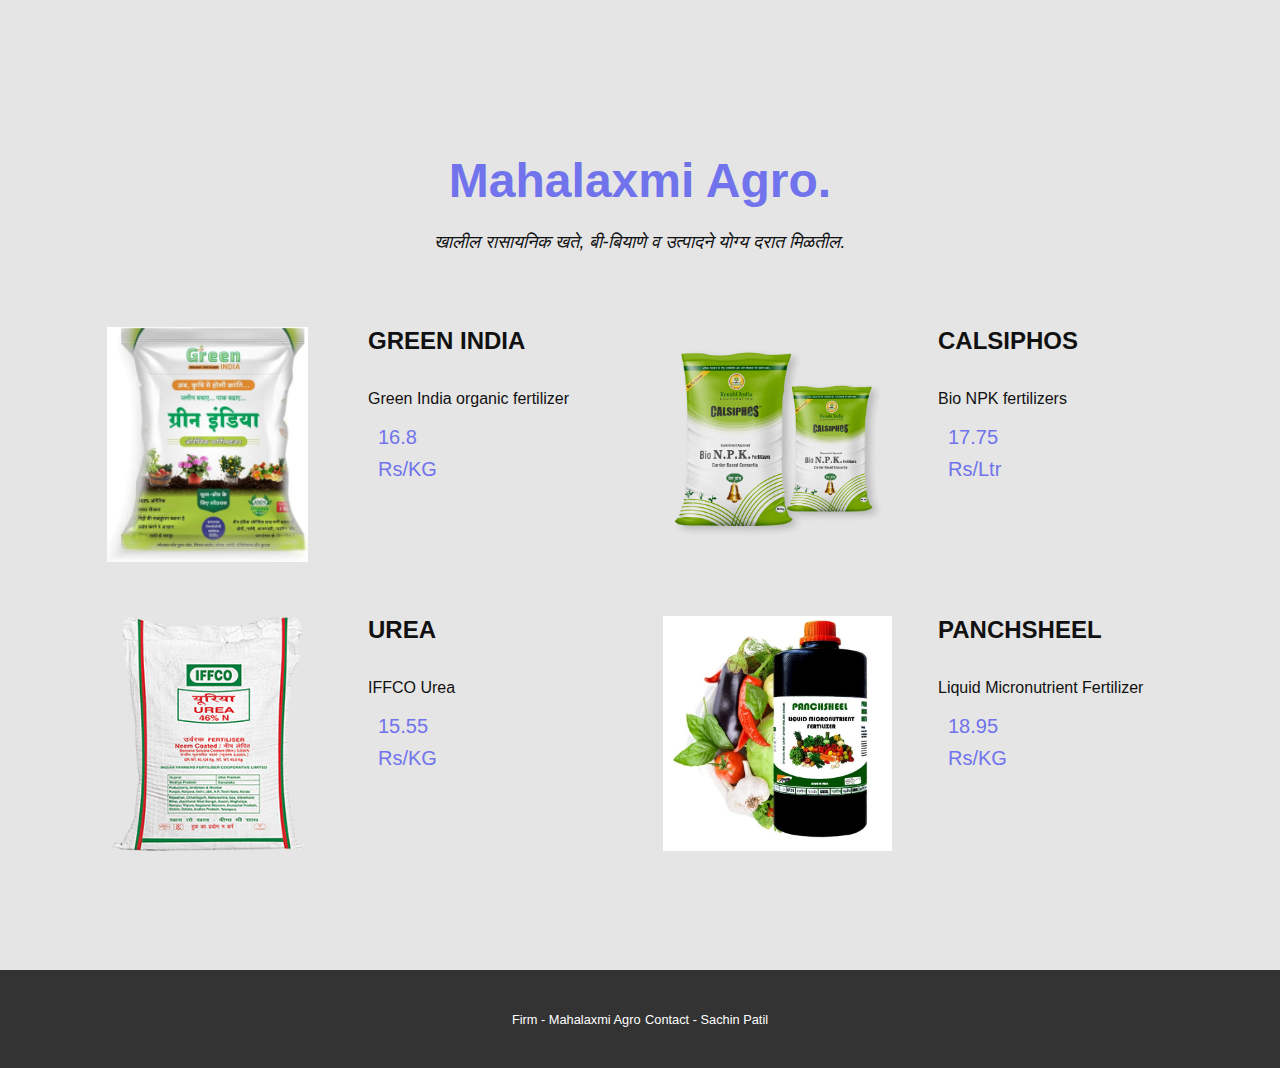
==== products.html @ 97dcb780 "updated products" ====
<!DOCTYPE html>
<html style="font-size: 16px;" lang="en" class="u-responsive-xl"><head><meta http-equiv="Content-Type" content="text/html; charset=UTF-8">
    <meta name="viewport" content="width=device-width, initial-scale=1.0">
    
    <meta name="keywords" content="Menu">
    <meta name="description" content="">
    <title>Mahalaxmi Agro.</title>
    <link rel="stylesheet" href="./prod/nicepage.css" media="screen">
<link rel="stylesheet" href="./prod/nicepage-site.css" media="screen">
<link rel="stylesheet" href="./prod/Page-4.css" media="screen">
    <script class="u-script" type="text/javascript" src="./prod/jquery-3.5.1.min.js" defer=""></script>
    <script class="u-script" type="text/javascript" src="./prod/nicepage.js" defer=""></script>
    <meta name="generator" content="Nicepage 5.17.1, nicepage.com">
    <link id="u-theme-google-font" rel="stylesheet" href="./prod/css">
    
    
    <script type="application/ld+json">{
		"@context": "http://schema.org",
		"@type": "Organization",
		"name": "WebSite8883477"
}</script>
    <meta name="theme-color" content="#4a87ec">
    <meta property="og:title" content="Page 4">
    <meta property="og:description" content="">
    <meta property="og:type" content="website">
  </head>
  <body class="u-body u-xl-mode" data-lang="en" data-new-gr-c-s-check-loaded="14.1167.0" data-gr-ext-installed="">
    <section class="u-align-center u-clearfix u-container-align-center u-grey-10 u-section-1" id="sec-922b">
      <div class="u-clearfix u-sheet u-valign-middle u-sheet-1">
        <h2 class="u-align-center u-text u-text-default u-text-palette-3-base u-text-1">Mahalaxmi Agro.</h2>
        <p class="u-align-center u-text u-text-2">खालील रासायनिक खते, बी-बियाणे व उत्पादने योग्य दरात मिळतील.</p><!--products--><!--products_options_json--><!--{"type":"Recent","source":"","tags":"","count":""}--><!--/products_options_json-->
        <div class="u-expanded-width u-layout-grid u-products u-products-1" data-site-sorting-prop="created" data-site-sorting-order="desc" data-products-datasource="site">
          <div class="u-repeater u-repeater-1"><!--product_item-->
            <div class="u-align-center u-container-style u-products-item u-repeater-item" data-product-id="4">
              <div class="u-container-layout u-similar-container u-valign-top-lg u-valign-top-md u-valign-top-sm u-valign-top-xl u-container-layout-1"><!--product_image-->
                <img alt="" class="u-expanded-width-xs u-image u-image-contain u-image-default u-product-control u-image-1" src="./prod/green-india.jpeg"><!--/product_image-->
                <div class="u-container-style u-grey-10 u-group u-group-1">
                  <div class="u-container-layout u-container-layout-2"><!--product_title-->
                    <h4 class="u-align-left u-product-control u-text u-text-3">
                      <a title="remove this" class="u-product-title-link"><!--product_title_content-->Green India<!--/product_title_content--></a>
                    </h4><!--/product_title--><!--product_content-->
                    <div class="u-align-left u-product-control u-product-desc u-text u-text-4"><!--product_content_content-->Green India organic fertilizer<!--/product_content_content--></div><!--/product_content--><!--product_price-->
                    <div class="u-align-left u-product-control u-product-price u-product-price-1">
                      <div class="u-price-wrapper u-spacing-10"><!--product_old_price-->
                        <div class="u-hide-price u-old-price"><!--product_old_price_content--><!--/product_old_price_content--></div><!--/product_old_price--><!--product_regular_price-->
                        <div class="u-price u-text-palette-3-base" style="font-size: 1.25rem; font-weight: 100;"><!--product_regular_price_content-->16.8 Rs/KG<!--/product_regular_price_content--></div><!--/product_regular_price-->
                      </div>
                    </div><!--/product_price--><!--product_button--><!--options_json--><!--{"clickType":"go-to-page","content":"View"}--><!--/options_json-->
                  </div>
                </div>
              </div>
            </div><!--/product_item--><!--product_item-->
            <div class="u-align-center u-container-style u-products-item u-repeater-item" data-product-id="3">
              <div class="u-container-layout u-similar-container u-valign-top-lg u-valign-top-md u-valign-top-sm u-valign-top-xl u-container-layout-3"><!--product_image-->
                <img alt="" class="u-expanded-width-xs u-image u-image-contain u-image-default u-product-control u-image-2" src="./prod/npk.png"><!--/product_image-->
                <div class="u-container-style u-grey-10 u-group u-group-2">
                  <div class="u-container-layout u-container-layout-4"><!--product_title-->
                    <h4 class="u-align-left u-product-control u-text u-text-5">
                      <a title="remove this" class="u-product-title-link" ><!--product_title_content-->Calsiphos<!--/product_title_content--></a>
                    </h4><!--/product_title--><!--product_content-->
                    <div class="u-align-left u-product-control u-product-desc u-text u-text-6"><!--product_content_content-->Bio NPK fertilizers<!--/product_content_content--></div><!--/product_content--><!--product_price-->
                    <div class="u-align-left u-product-control u-product-price u-product-price-2">
                      <div class="u-price-wrapper u-spacing-10"><!--product_old_price-->
                        <div class="u-hide-price u-old-price"><!--product_old_price_content--><!--/product_old_price_content--></div><!--/product_old_price--><!--product_regular_price-->
                        <div class="u-price u-text-palette-3-base" style="font-size: 1.25rem; font-weight: 100;"><!--product_regular_price_content-->17.75 Rs/Ltr<!--/product_regular_price_content--></div><!--/product_regular_price-->
                      </div>
                    </div><!--/product_price--><!--product_button--><!--options_json--><!--{"clickType":"go-to-page","content":"View"}--><!--/options_json-->
                  </div>
                </div>
              </div>
            </div><!--/product_item--><!--product_item-->
            <div class="u-align-center u-container-style u-products-item u-repeater-item" data-product-id="2">
              <div class="u-container-layout u-similar-container u-valign-top-lg u-valign-top-md u-valign-top-sm u-valign-top-xl u-container-layout-5"><!--product_image-->
                <img alt="" class="u-expanded-width-xs u-image u-image-contain u-image-default u-product-control u-image-3" src="./prod/urea.png"><!--/product_image-->
                <div class="u-container-style u-grey-10 u-group u-group-3">
                  <div class="u-container-layout u-container-layout-6"><!--product_title-->
                    <h4 class="u-align-left u-product-control u-text u-text-7">
                      <a class="u-product-title-link" ><!--product_title_content-->Urea<!--/product_title_content--></a>
                    </h4><!--/product_title--><!--product_content-->
                    <div class="u-align-left u-product-control u-product-desc u-text u-text-8"><!--product_content_content-->IFFCO Urea<!--/product_content_content--></div><!--/product_content--><!--product_price-->
                    <div class="u-align-left u-product-control u-product-price u-product-price-3">
                      <div class="u-price-wrapper u-spacing-10"><!--product_old_price-->
                        <div class="u-hide-price u-old-price"><!--product_old_price_content--><!--/product_old_price_content--></div><!--/product_old_price--><!--product_regular_price-->
                        <div class="u-price u-text-palette-3-base" style="font-size: 1.25rem; font-weight: 100;"><!--product_regular_price_content-->15.55 Rs/KG<!--/product_regular_price_content--></div><!--/product_regular_price-->
                      </div>
                    </div><!--/product_price--><!--product_button--><!--options_json--><!--{"clickType":"go-to-page","content":"View"}--><!--/options_json-->
                  </div>
                </div>
              </div>
            </div><!--/product_item--><!--product_item-->
            <div class="u-align-center u-container-style u-products-item u-repeater-item" data-product-id="1">
              <div class="u-container-layout u-similar-container u-valign-top-lg u-valign-top-md u-valign-top-sm u-valign-top-xl u-container-layout-7"><!--product_image-->
                <img alt="" class="u-expanded-width-xs u-image u-image-contain u-image-default u-product-control u-image-4" src="./prod/panchsheel.jpeg"><!--/product_image-->
                <div class="u-container-style u-grey-10 u-group u-group-4">
                  <div class="u-container-layout u-container-layout-8"><!--product_title-->
                    <h4 class="u-align-left u-product-control u-text u-text-9">
                      <a class="u-product-title-link" ><!--product_title_content-->Panchsheel<!--/product_title_content--></a>
                    </h4><!--/product_title--><!--product_content-->
                    <div class="u-align-left u-product-control u-product-desc u-text u-text-10"><!--product_content_content-->Liquid Micronutrient Fertilizer<!--/product_content_content--></div><!--/product_content--><!--product_price-->
                    <div class="u-align-left u-product-control u-product-price u-product-price-4">
                      <div class="u-price-wrapper u-spacing-10"><!--product_old_price-->
                        <div class="u-hide-price u-old-price"><!--product_old_price_content--><!--/product_old_price_content--></div><!--/product_old_price--><!--product_regular_price-->
                        <div class="u-price u-text-palette-3-base" style="font-size: 1.25rem; font-weight: 100;"><!--product_regular_price_content-->18.95 Rs/KG<!--/product_regular_price_content--></div><!--/product_regular_price-->
                      </div>
                    </div><!--/product_price--><!--product_button--><!--options_json--><!--{"clickType":"go-to-page","content":"View"}--><!--/options_json-->
                  </div>
                </div>
              </div>
            </div><!--/product_item-->
          </div>
        </div><!--/products-->
       
      </div>
    </section>
    
    
    
    <section class="u-backlink u-clearfix u-grey-80">
        <p class="u-text">
            <span>Firm - Mahalaxmi Agro</span>
            </p>
         
      <p class="u-text">
        <span>Contact - Sachin Patil</span>
      </p>
     
    </section>
  
<style>.u-disable-duration * {transition-duration: 0s !important;}</style></body><grammarly-desktop-integration data-grammarly-shadow-root="true"><template shadowrootmode="open"><style>
      div.grammarly-desktop-integration {
        position: absolute;
        width: 1px;
        height: 1px;
        padding: 0;
        margin: -1px;
        overflow: hidden;
        clip: rect(0, 0, 0, 0);
        white-space: nowrap;
        border: 0;
        -moz-user-select: none;
        -webkit-user-select: none;
        -ms-user-select:none;
        user-select:none;
      }

      div.grammarly-desktop-integration:before {
        content: attr(data-content);
      }
    </style><div aria-label="grammarly-integration" role="group" tabindex="-1" class="grammarly-desktop-integration" data-content="{&quot;mode&quot;:&quot;full&quot;,&quot;isActive&quot;:true,&quot;isUserDisabled&quot;:false}"></div></template></grammarly-desktop-integration></html>
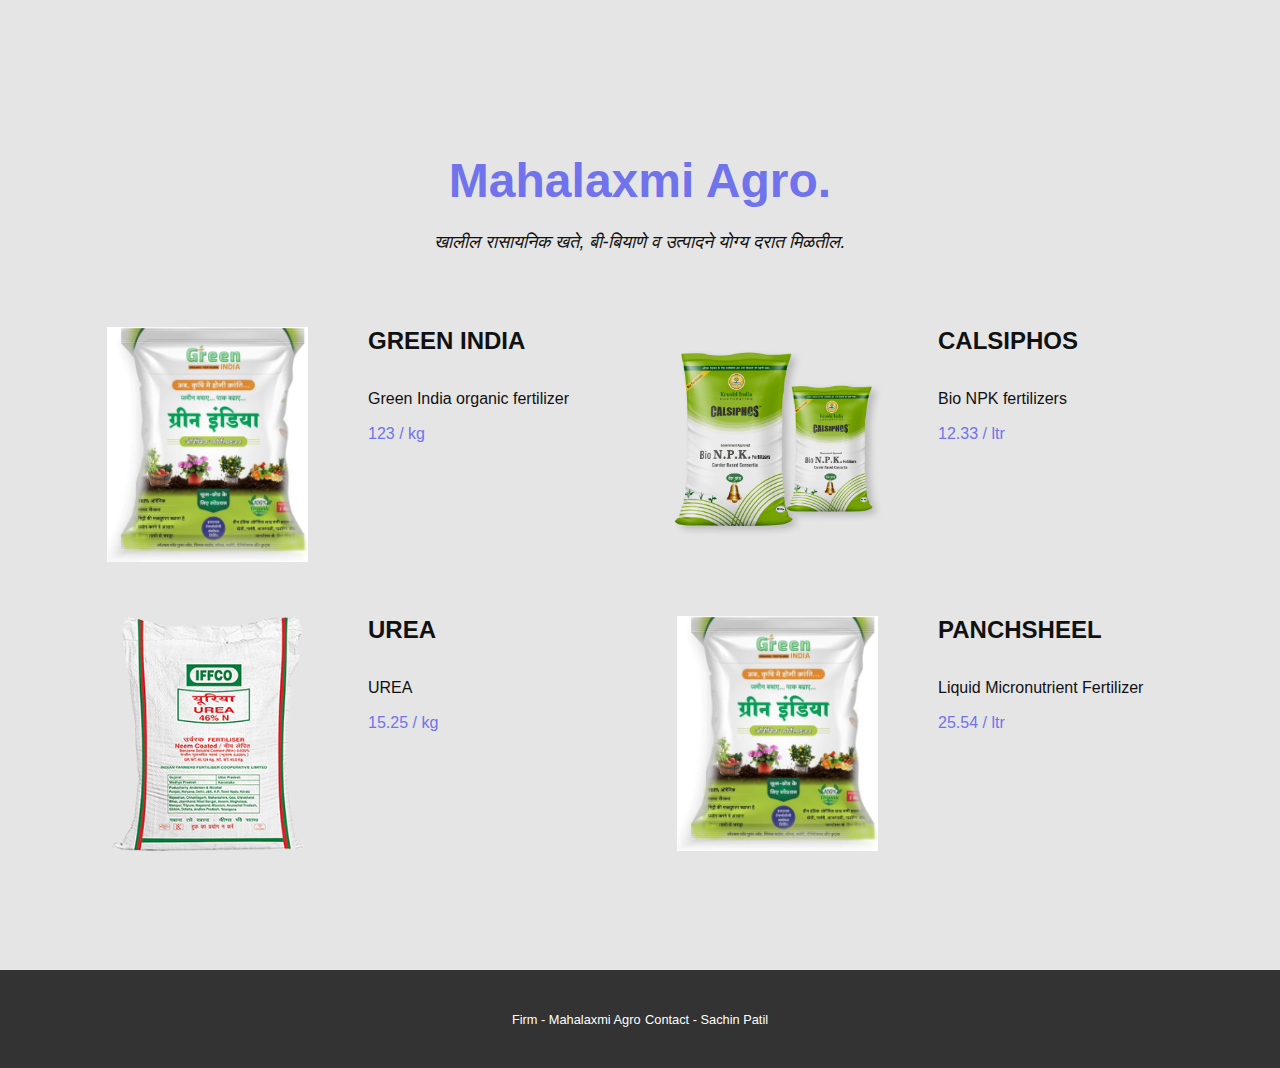
==== commit 53748dd8: "updated products" ====
--- a/products.html
+++ b/products.html
@@ -10,17 +10,11 @@
 <link rel="stylesheet" href="./prod/Page-4.css" media="screen">
     <script class="u-script" type="text/javascript" src="./prod/jquery-3.5.1.min.js" defer=""></script>
     <script class="u-script" type="text/javascript" src="./prod/nicepage.js" defer=""></script>
+    <script class="u-script" type="text/javascript" src="./prod/products.js" defer=""></script>
     <meta name="generator" content="Nicepage 5.17.1, nicepage.com">
     <link id="u-theme-google-font" rel="stylesheet" href="./prod/css">
-    
-    
-    <script type="application/ld+json">{
-		"@context": "http://schema.org",
-		"@type": "Organization",
-		"name": "WebSite8883477"
-}</script>
     <meta name="theme-color" content="#4a87ec">
-    <meta property="og:title" content="Page 4">
+    <meta property="og:title" content="Mahalaxmi Agro.">
     <meta property="og:description" content="">
     <meta property="og:type" content="website">
   </head>
@@ -29,84 +23,13 @@
       <div class="u-clearfix u-sheet u-valign-middle u-sheet-1">
         <h2 class="u-align-center u-text u-text-default u-text-palette-3-base u-text-1">Mahalaxmi Agro.</h2>
         <p class="u-align-center u-text u-text-2">खालील रासायनिक खते, बी-बियाणे व उत्पादने योग्य दरात मिळतील.</p><!--products--><!--products_options_json--><!--{"type":"Recent","source":"","tags":"","count":""}--><!--/products_options_json-->
+        
+        
         <div class="u-expanded-width u-layout-grid u-products u-products-1" data-site-sorting-prop="created" data-site-sorting-order="desc" data-products-datasource="site">
-          <div class="u-repeater u-repeater-1"><!--product_item-->
-            <div class="u-align-center u-container-style u-products-item u-repeater-item" data-product-id="4">
-              <div class="u-container-layout u-similar-container u-valign-top-lg u-valign-top-md u-valign-top-sm u-valign-top-xl u-container-layout-1"><!--product_image-->
-                <img alt="" class="u-expanded-width-xs u-image u-image-contain u-image-default u-product-control u-image-1" src="./prod/green-india.jpeg"><!--/product_image-->
-                <div class="u-container-style u-grey-10 u-group u-group-1">
-                  <div class="u-container-layout u-container-layout-2"><!--product_title-->
-                    <h4 class="u-align-left u-product-control u-text u-text-3">
-                      <a title="remove this" class="u-product-title-link"><!--product_title_content-->Green India<!--/product_title_content--></a>
-                    </h4><!--/product_title--><!--product_content-->
-                    <div class="u-align-left u-product-control u-product-desc u-text u-text-4"><!--product_content_content-->Green India organic fertilizer<!--/product_content_content--></div><!--/product_content--><!--product_price-->
-                    <div class="u-align-left u-product-control u-product-price u-product-price-1">
-                      <div class="u-price-wrapper u-spacing-10"><!--product_old_price-->
-                        <div class="u-hide-price u-old-price"><!--product_old_price_content--><!--/product_old_price_content--></div><!--/product_old_price--><!--product_regular_price-->
-                        <div class="u-price u-text-palette-3-base" style="font-size: 1.25rem; font-weight: 100;"><!--product_regular_price_content-->16.8 Rs/KG<!--/product_regular_price_content--></div><!--/product_regular_price-->
-                      </div>
-                    </div><!--/product_price--><!--product_button--><!--options_json--><!--{"clickType":"go-to-page","content":"View"}--><!--/options_json-->
-                  </div>
-                </div>
-              </div>
-            </div><!--/product_item--><!--product_item-->
-            <div class="u-align-center u-container-style u-products-item u-repeater-item" data-product-id="3">
-              <div class="u-container-layout u-similar-container u-valign-top-lg u-valign-top-md u-valign-top-sm u-valign-top-xl u-container-layout-3"><!--product_image-->
-                <img alt="" class="u-expanded-width-xs u-image u-image-contain u-image-default u-product-control u-image-2" src="./prod/npk.png"><!--/product_image-->
-                <div class="u-container-style u-grey-10 u-group u-group-2">
-                  <div class="u-container-layout u-container-layout-4"><!--product_title-->
-                    <h4 class="u-align-left u-product-control u-text u-text-5">
-                      <a title="remove this" class="u-product-title-link" ><!--product_title_content-->Calsiphos<!--/product_title_content--></a>
-                    </h4><!--/product_title--><!--product_content-->
-                    <div class="u-align-left u-product-control u-product-desc u-text u-text-6"><!--product_content_content-->Bio NPK fertilizers<!--/product_content_content--></div><!--/product_content--><!--product_price-->
-                    <div class="u-align-left u-product-control u-product-price u-product-price-2">
-                      <div class="u-price-wrapper u-spacing-10"><!--product_old_price-->
-                        <div class="u-hide-price u-old-price"><!--product_old_price_content--><!--/product_old_price_content--></div><!--/product_old_price--><!--product_regular_price-->
-                        <div class="u-price u-text-palette-3-base" style="font-size: 1.25rem; font-weight: 100;"><!--product_regular_price_content-->17.75 Rs/Ltr<!--/product_regular_price_content--></div><!--/product_regular_price-->
-                      </div>
-                    </div><!--/product_price--><!--product_button--><!--options_json--><!--{"clickType":"go-to-page","content":"View"}--><!--/options_json-->
-                  </div>
-                </div>
-              </div>
-            </div><!--/product_item--><!--product_item-->
-            <div class="u-align-center u-container-style u-products-item u-repeater-item" data-product-id="2">
-              <div class="u-container-layout u-similar-container u-valign-top-lg u-valign-top-md u-valign-top-sm u-valign-top-xl u-container-layout-5"><!--product_image-->
-                <img alt="" class="u-expanded-width-xs u-image u-image-contain u-image-default u-product-control u-image-3" src="./prod/urea.png"><!--/product_image-->
-                <div class="u-container-style u-grey-10 u-group u-group-3">
-                  <div class="u-container-layout u-container-layout-6"><!--product_title-->
-                    <h4 class="u-align-left u-product-control u-text u-text-7">
-                      <a class="u-product-title-link" ><!--product_title_content-->Urea<!--/product_title_content--></a>
-                    </h4><!--/product_title--><!--product_content-->
-                    <div class="u-align-left u-product-control u-product-desc u-text u-text-8"><!--product_content_content-->IFFCO Urea<!--/product_content_content--></div><!--/product_content--><!--product_price-->
-                    <div class="u-align-left u-product-control u-product-price u-product-price-3">
-                      <div class="u-price-wrapper u-spacing-10"><!--product_old_price-->
-                        <div class="u-hide-price u-old-price"><!--product_old_price_content--><!--/product_old_price_content--></div><!--/product_old_price--><!--product_regular_price-->
-                        <div class="u-price u-text-palette-3-base" style="font-size: 1.25rem; font-weight: 100;"><!--product_regular_price_content-->15.55 Rs/KG<!--/product_regular_price_content--></div><!--/product_regular_price-->
-                      </div>
-                    </div><!--/product_price--><!--product_button--><!--options_json--><!--{"clickType":"go-to-page","content":"View"}--><!--/options_json-->
-                  </div>
-                </div>
-              </div>
-            </div><!--/product_item--><!--product_item-->
-            <div class="u-align-center u-container-style u-products-item u-repeater-item" data-product-id="1">
-              <div class="u-container-layout u-similar-container u-valign-top-lg u-valign-top-md u-valign-top-sm u-valign-top-xl u-container-layout-7"><!--product_image-->
-                <img alt="" class="u-expanded-width-xs u-image u-image-contain u-image-default u-product-control u-image-4" src="./prod/panchsheel.jpeg"><!--/product_image-->
-                <div class="u-container-style u-grey-10 u-group u-group-4">
-                  <div class="u-container-layout u-container-layout-8"><!--product_title-->
-                    <h4 class="u-align-left u-product-control u-text u-text-9">
-                      <a class="u-product-title-link" ><!--product_title_content-->Panchsheel<!--/product_title_content--></a>
-                    </h4><!--/product_title--><!--product_content-->
-                    <div class="u-align-left u-product-control u-product-desc u-text u-text-10"><!--product_content_content-->Liquid Micronutrient Fertilizer<!--/product_content_content--></div><!--/product_content--><!--product_price-->
-                    <div class="u-align-left u-product-control u-product-price u-product-price-4">
-                      <div class="u-price-wrapper u-spacing-10"><!--product_old_price-->
-                        <div class="u-hide-price u-old-price"><!--product_old_price_content--><!--/product_old_price_content--></div><!--/product_old_price--><!--product_regular_price-->
-                        <div class="u-price u-text-palette-3-base" style="font-size: 1.25rem; font-weight: 100;"><!--product_regular_price_content-->18.95 Rs/KG<!--/product_regular_price_content--></div><!--/product_regular_price-->
-                      </div>
-                    </div><!--/product_price--><!--product_button--><!--options_json--><!--{"clickType":"go-to-page","content":"View"}--><!--/options_json-->
-                  </div>
-                </div>
-              </div>
-            </div><!--/product_item-->
+          <div class="u-repeater u-repeater-1" id = "products-div"><!--product_item-->
+            
+
+
           </div>
         </div><!--/products-->
        
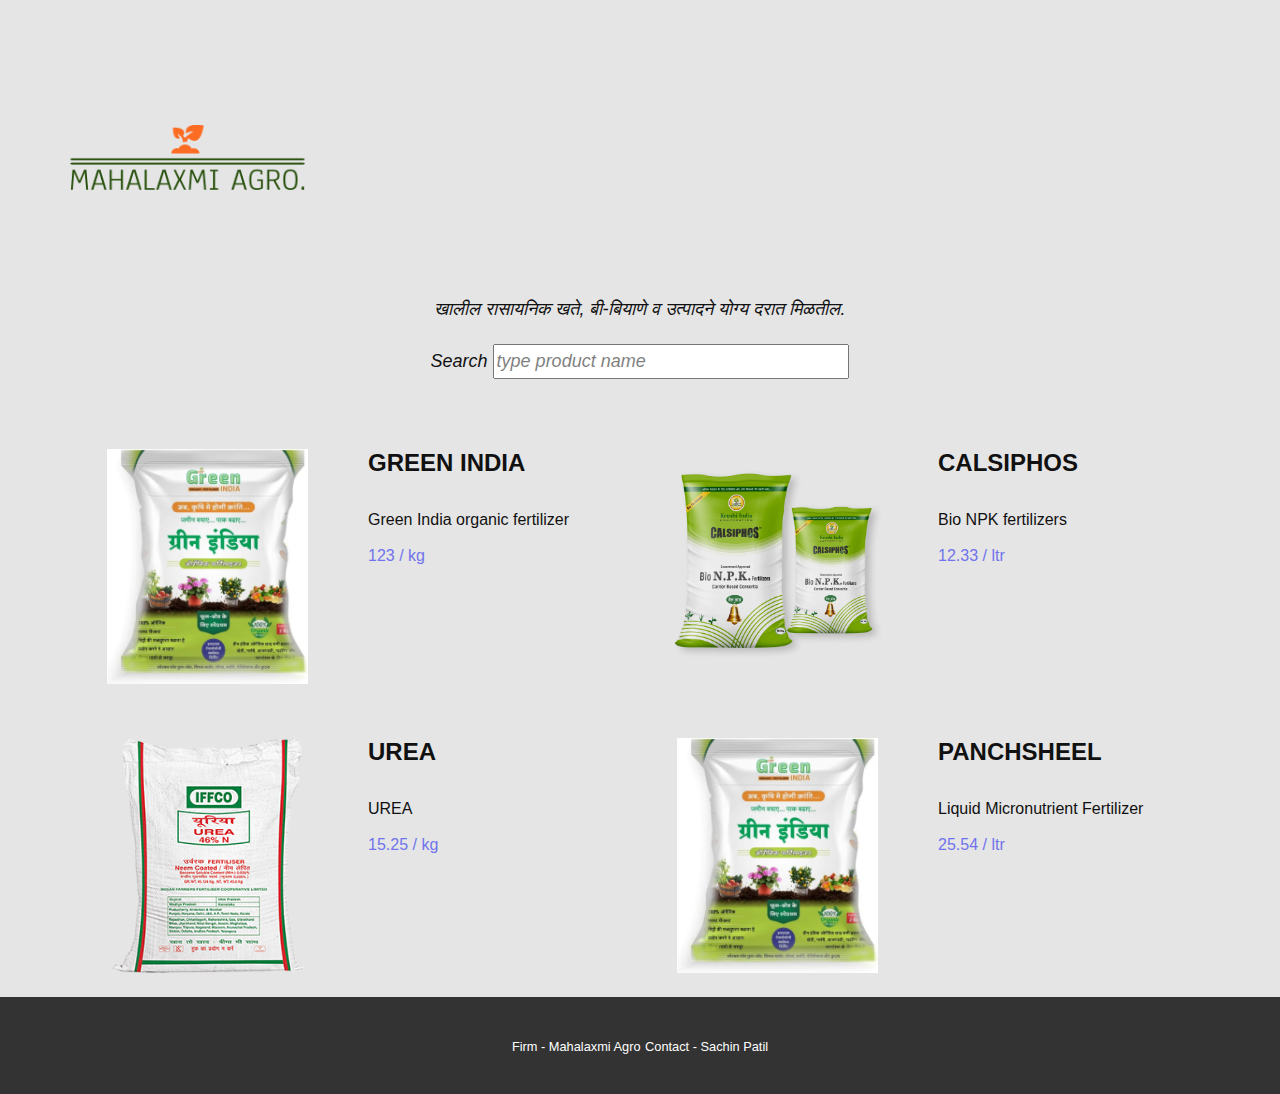
==== commit 6d56dade: "search capability added" ====
--- a/products.html
+++ b/products.html
@@ -19,17 +19,23 @@
     <meta property="og:type" content="website">
   </head>
   <body class="u-body u-xl-mode" data-lang="en" data-new-gr-c-s-check-loaded="14.1167.0" data-gr-ext-installed="">
-    <section class="u-align-center u-clearfix u-container-align-center u-grey-10 u-section-1" id="sec-922b">
+    <section class="u-align-center u-clearfix u-container-align-center u-grey-10 u-section-1">
       <div class="u-clearfix u-sheet u-valign-middle u-sheet-1">
-        <h2 class="u-align-center u-text u-text-default u-text-palette-3-base u-text-1">Mahalaxmi Agro.</h2>
-        <p class="u-align-center u-text u-text-2">खालील रासायनिक खते, बी-बियाणे व उत्पादने योग्य दरात मिळतील.</p><!--products--><!--products_options_json--><!--{"type":"Recent","source":"","tags":"","count":""}--><!--/products_options_json-->
+        <div class="align-center u-layout-grid u-products u-products-1" data-site-sorting-prop="created" data-site-sorting-order="desc" data-products-datasource="site">
+            <img alt="" class="u-expanded-width-xs u-image u-image-contain u-image-default u-product-control u-image-1" src="./prod/images/maha-logo.png">
+        </div><!--/products-->
+
+        <p class="u-align-center u-text u-text-2">खालील रासायनिक खते, बी-बियाणे व उत्पादने योग्य दरात मिळतील.</p>
         
+        <p class="u-align-center u-text u-text-2">
+          <label>Search </label>  
+          <input id="search-box" placeholder="type product name" type="text" title="Search products" style="width: 45%;" />
         
+        </p>
+
         <div class="u-expanded-width u-layout-grid u-products u-products-1" data-site-sorting-prop="created" data-site-sorting-order="desc" data-products-datasource="site">
           <div class="u-repeater u-repeater-1" id = "products-div"><!--product_item-->
             
-
-
           </div>
         </div><!--/products-->
        
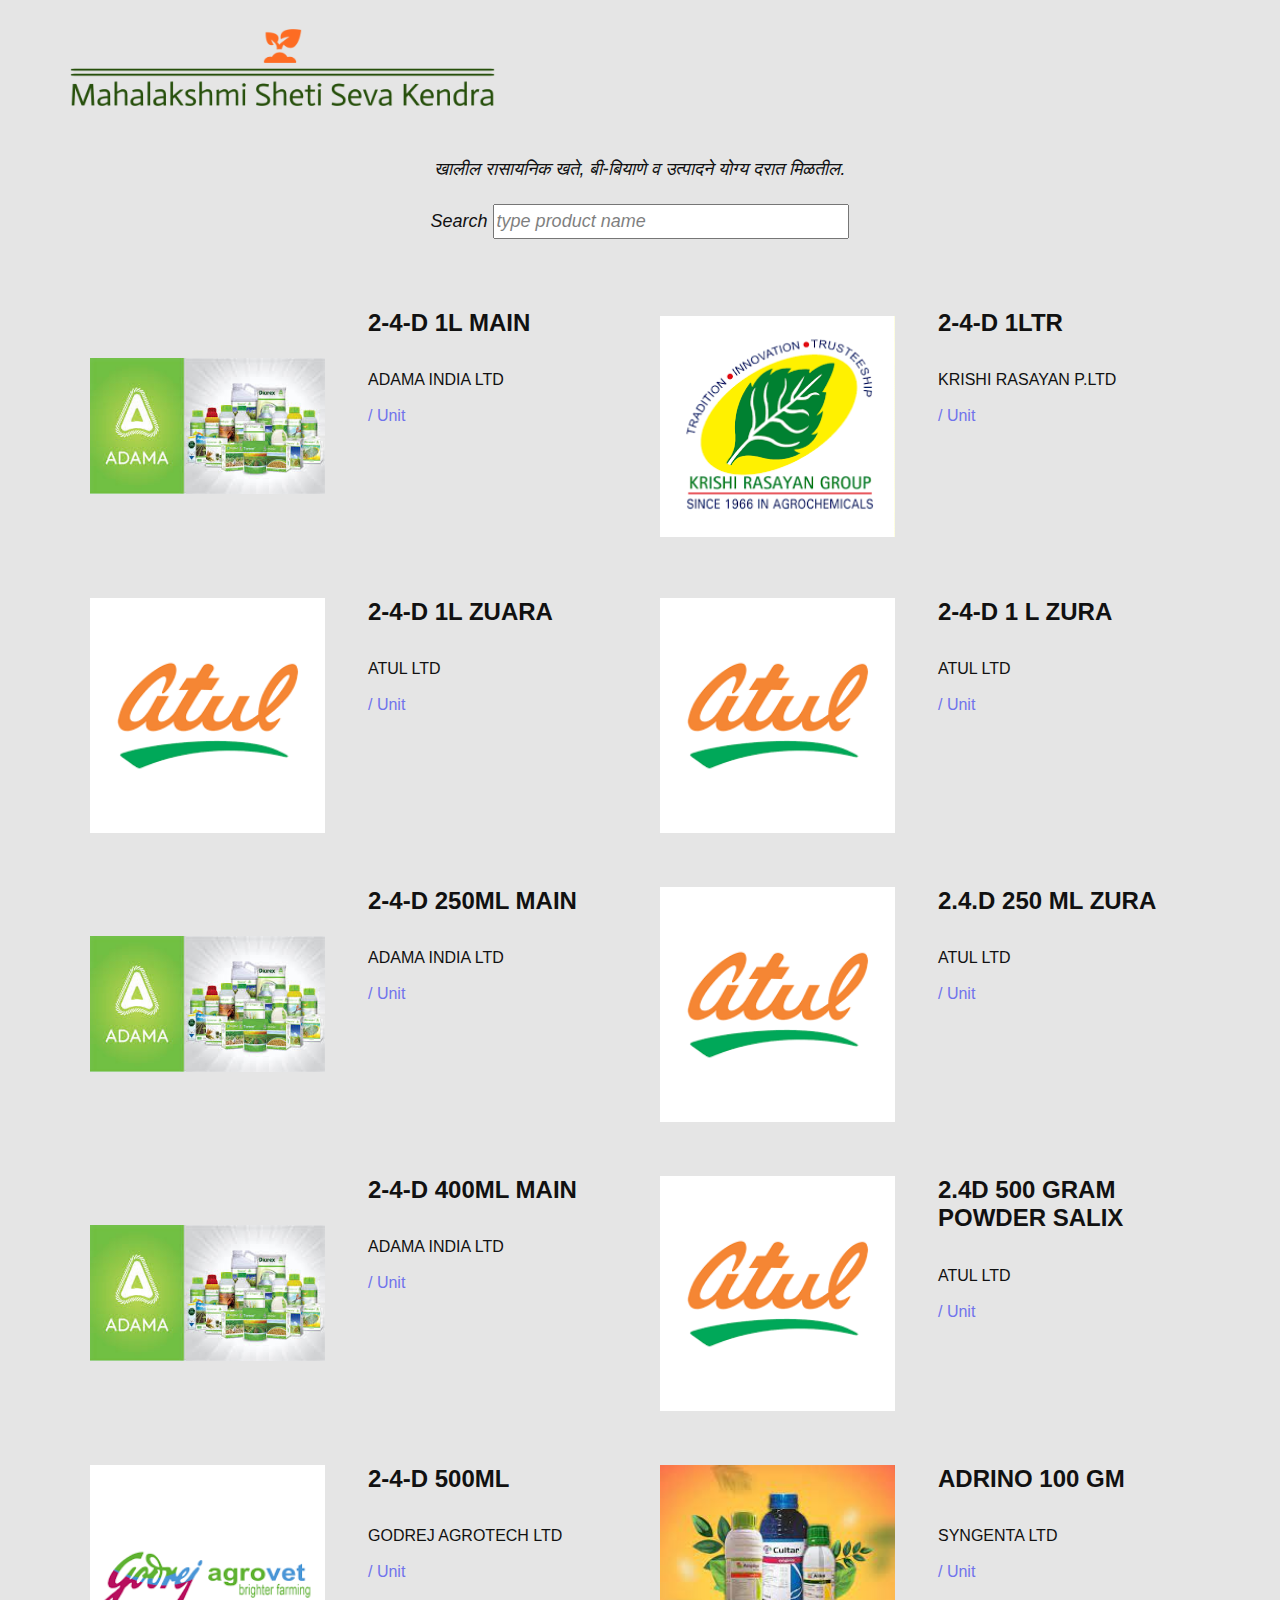
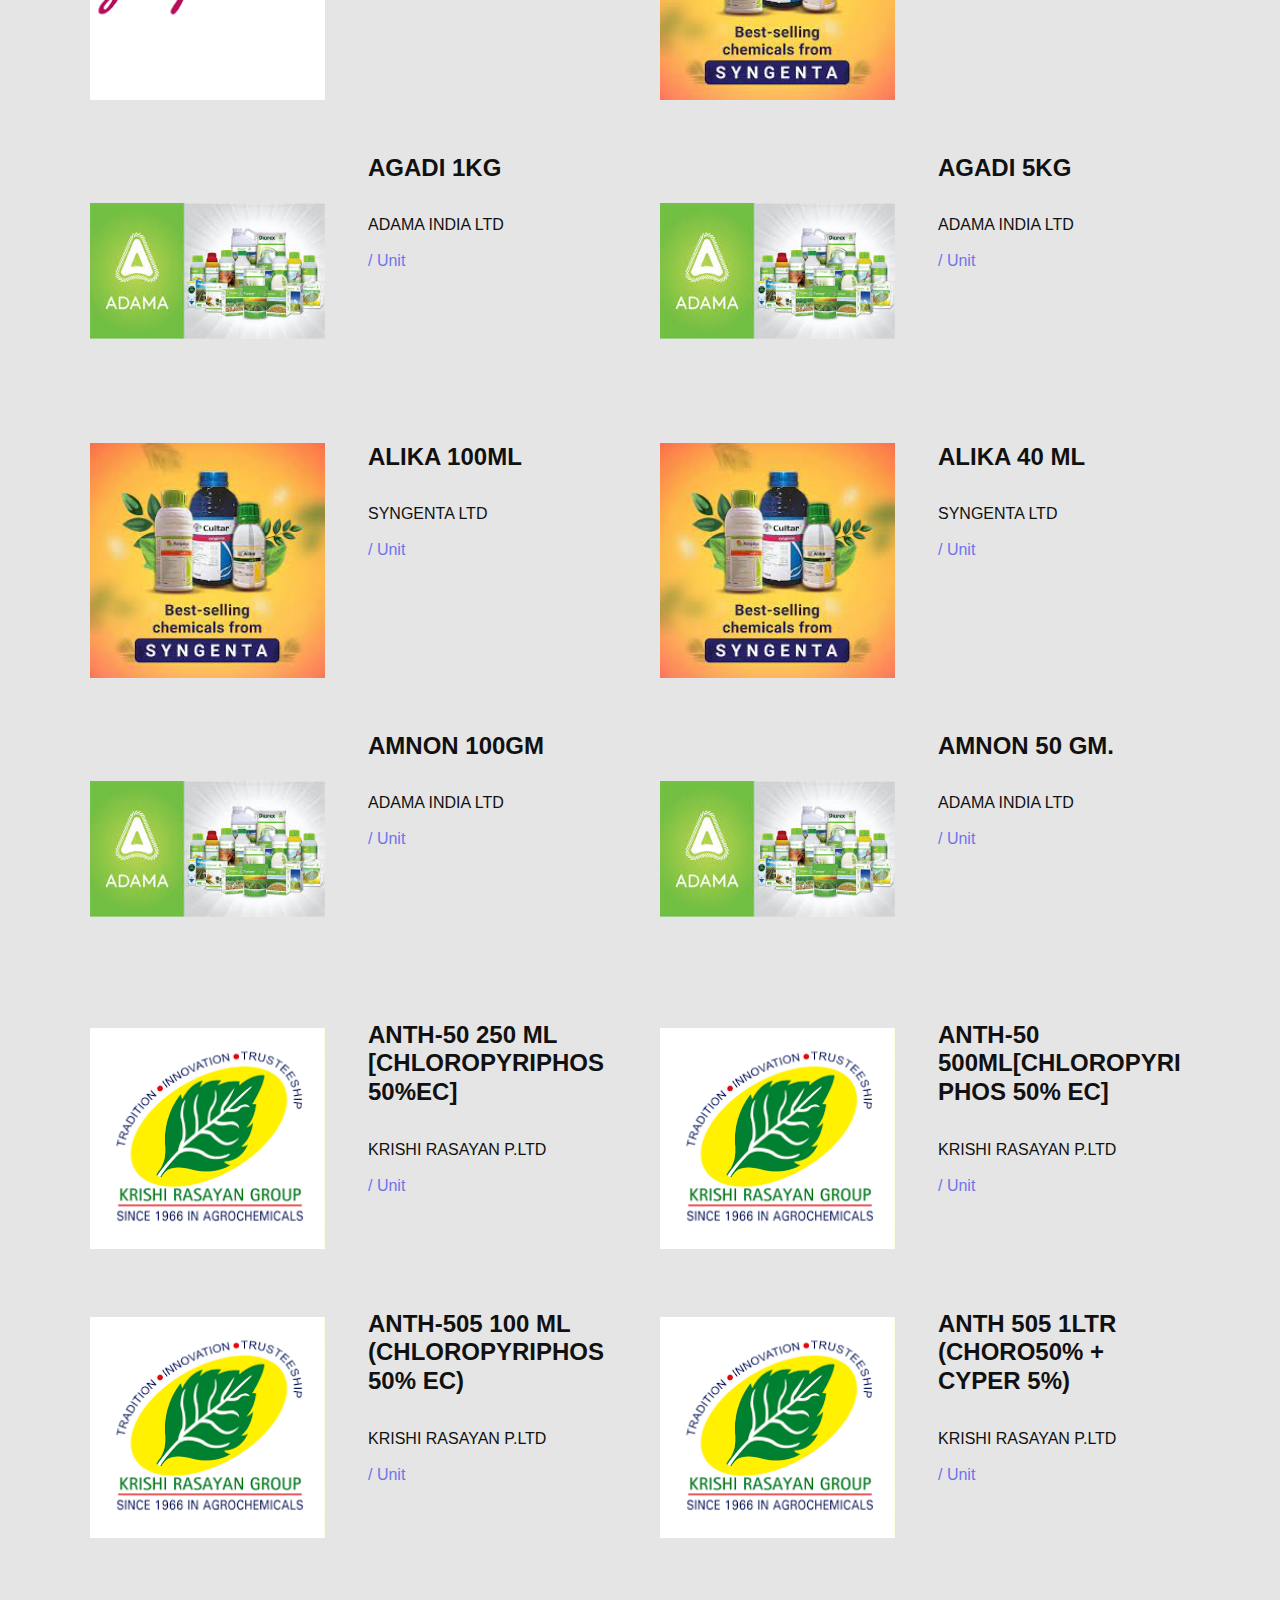
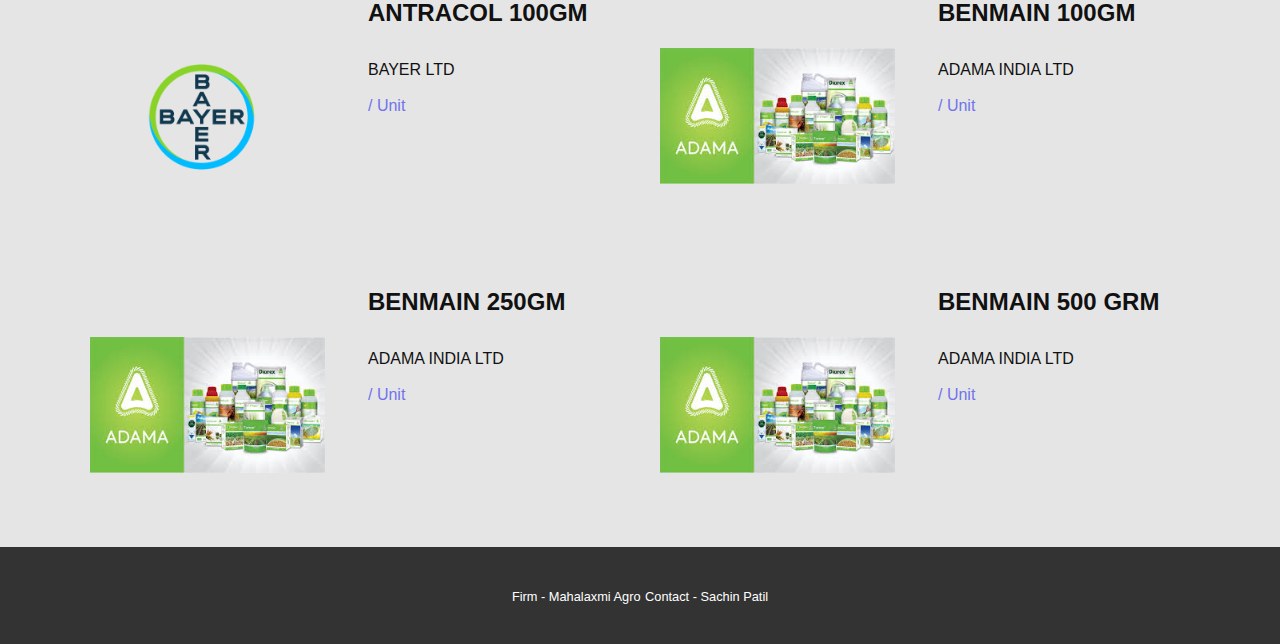
==== commit 42d934fb: "added initial products" ====
--- a/products.html
+++ b/products.html
@@ -21,8 +21,8 @@
   <body class="u-body u-xl-mode" data-lang="en" data-new-gr-c-s-check-loaded="14.1167.0" data-gr-ext-installed="">
     <section class="u-align-center u-clearfix u-container-align-center u-grey-10 u-section-1">
       <div class="u-clearfix u-sheet u-valign-middle u-sheet-1">
-        <div class="align-center u-layout-grid u-products u-products-1" data-site-sorting-prop="created" data-site-sorting-order="desc" data-products-datasource="site">
-            <img alt="" class="u-expanded-width-xs u-image u-image-contain u-image-default u-product-control u-image-1" src="./prod/images/maha-logo.png">
+        <div style="margin-top: -50px;margin-bottom: -50px;" class="align-center u-layout-grid u-products u-products-1" data-site-sorting-prop="created" data-site-sorting-order="desc" data-products-datasource="site">
+            <img alt="" class="u-expanded-width-xs u-image u-image-contain u-image-default u-product-control u-image-1" style="width:425px" src="./prod/images/mahalakshmi-sheti-seva-kendra-high-resolution-logo-transparent.png">
         </div><!--/products-->
 
         <p class="u-align-center u-text u-text-2">खालील रासायनिक खते, बी-बियाणे व उत्पादने योग्य दरात मिळतील.</p>
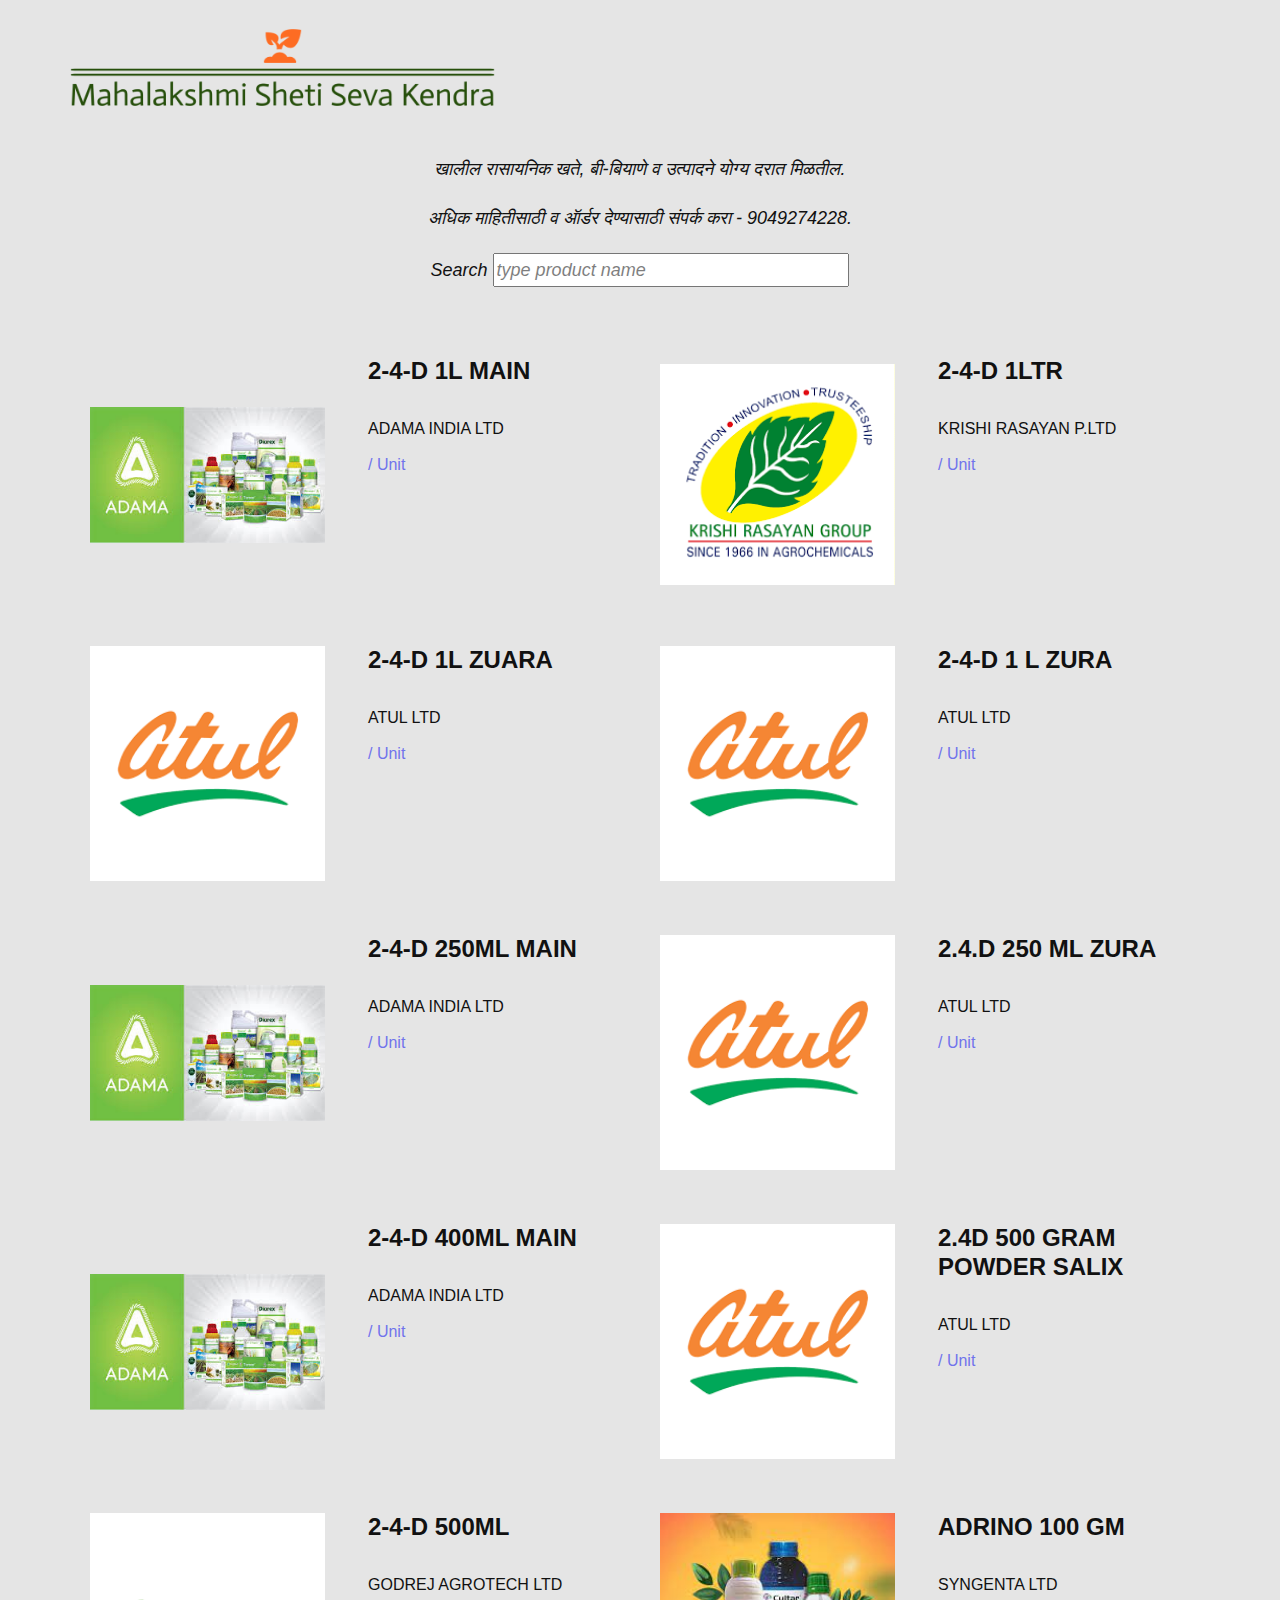
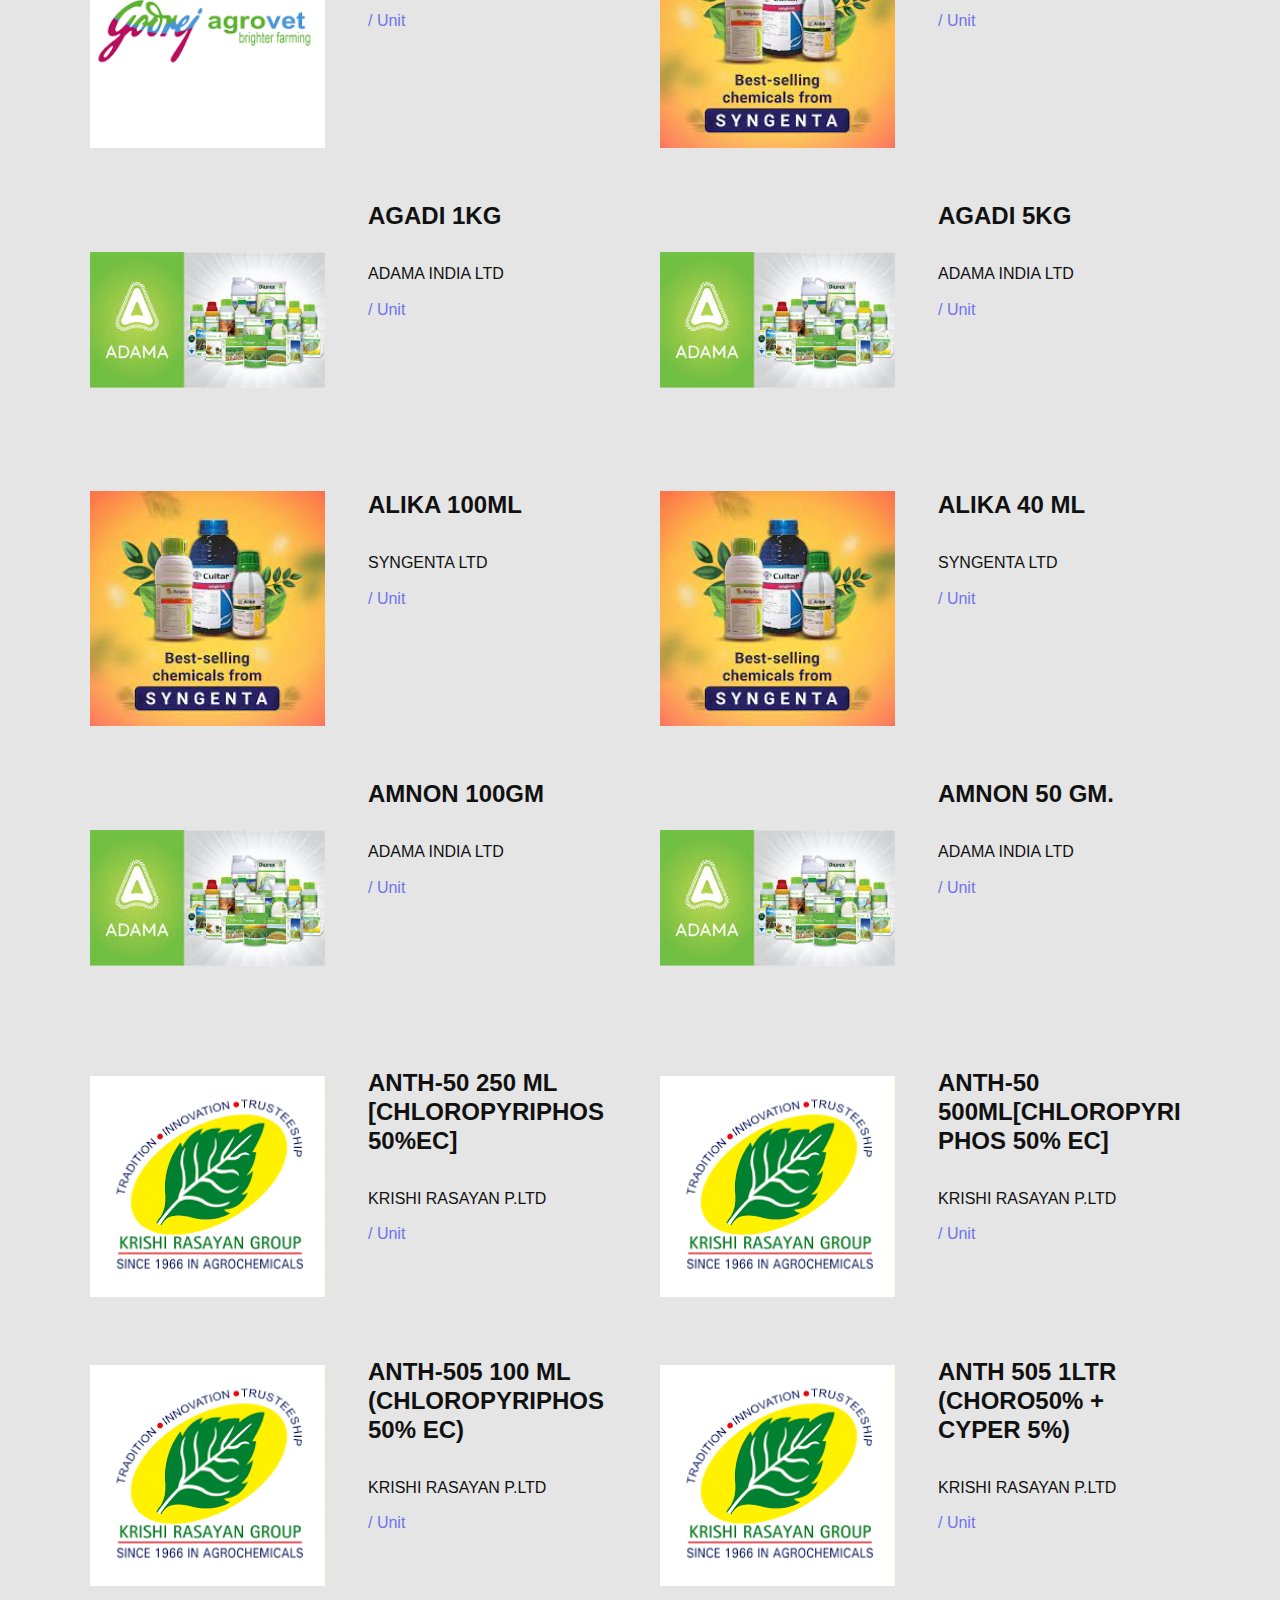
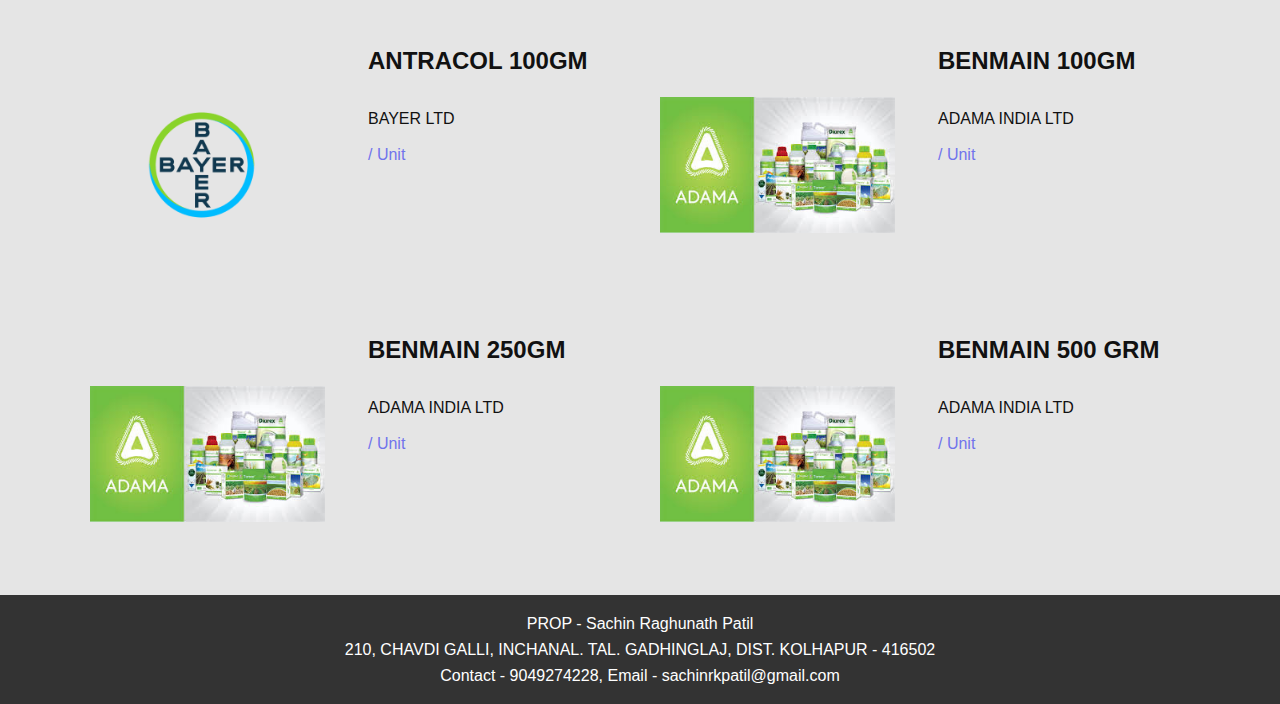
==== commit d6b0a82e: "added initial products" ====
--- a/products.html
+++ b/products.html
@@ -4,7 +4,7 @@
     
     <meta name="keywords" content="Menu">
     <meta name="description" content="">
-    <title>Mahalaxmi Agro.</title>
+    <title>Mahalakshmi Sheti Seva Kendra</title>
     <link rel="stylesheet" href="./prod/nicepage.css" media="screen">
 <link rel="stylesheet" href="./prod/nicepage-site.css" media="screen">
 <link rel="stylesheet" href="./prod/Page-4.css" media="screen">
@@ -14,7 +14,7 @@
     <meta name="generator" content="Nicepage 5.17.1, nicepage.com">
     <link id="u-theme-google-font" rel="stylesheet" href="./prod/css">
     <meta name="theme-color" content="#4a87ec">
-    <meta property="og:title" content="Mahalaxmi Agro.">
+    <meta property="og:title" content="Mahalakshmi Sheti Seva Kendra">
     <meta property="og:description" content="">
     <meta property="og:type" content="website">
   </head>
@@ -26,6 +26,7 @@
         </div><!--/products-->
 
         <p class="u-align-center u-text u-text-2">खालील रासायनिक खते, बी-बियाणे व उत्पादने योग्य दरात मिळतील.</p>
+        <p class="u-align-center u-text u-text-2">अधिक माहितीसाठी व ऑर्डर देण्यासाठी संपर्क करा - 9049274228.</p>
         
         <p class="u-align-center u-text u-text-2">
           <label>Search </label>  
@@ -45,14 +46,11 @@
     
     
     <section class="u-backlink u-clearfix u-grey-80">
-        <p class="u-text">
-            <span>Firm - Mahalaxmi Agro</span>
-            </p>
-         
-      <p class="u-text">
-        <span>Contact - Sachin Patil</span>
-      </p>
-     
+      <p class="u-align-center u-text u-text-2" style="margin: auto;">PROP - Sachin Raghunath Patil</p>
+      <br/>
+      <p class="u-align-center u-text u-text-2" style="margin: auto;">210, CHAVDI GALLI, INCHANAL. TAL. GADHINGLAJ, DIST. KOLHAPUR - 416502</p>
+      <br/>
+      <p class="u-align-center u-text u-text-2" style="margin: auto;">Contact - 9049274228, Email - sachinrkpatil@gmail.com</p>
     </section>
   
 <style>.u-disable-duration * {transition-duration: 0s !important;}</style></body><grammarly-desktop-integration data-grammarly-shadow-root="true"><template shadowrootmode="open"><style>
